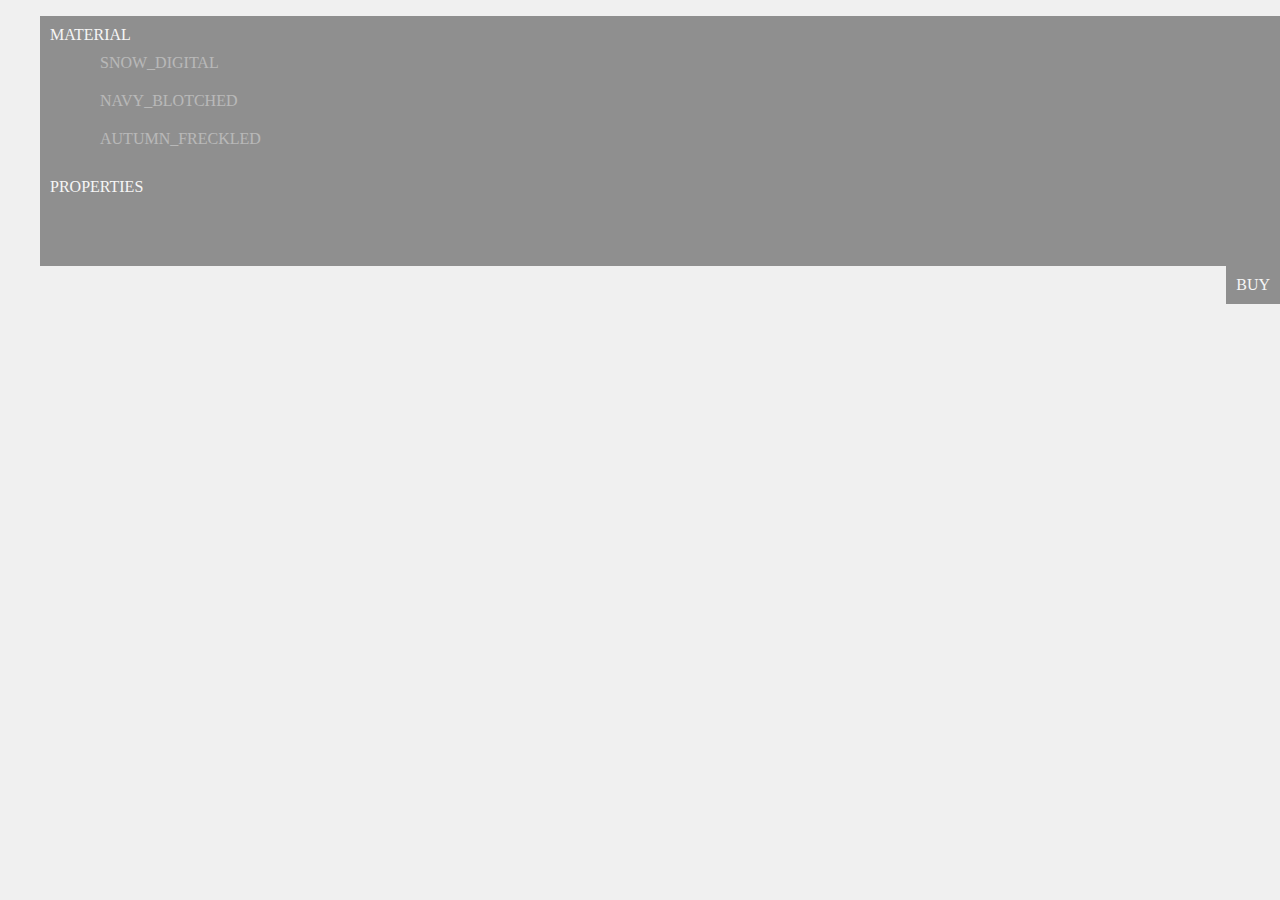
==== index.html @ 33069f53 "Adjusted eye shader." ====
<!DOCTYPE html>
<html lang="en">
	<head>
		<title>Project 2</title>
		<link rel="stylesheet" type="text/css" href="Menu.css">
		<meta charset="utf-8">
		<meta name="viewport" content="width=device-width, user-scalable=no, minimum-scale=1.0, maximum-scale=1.0">
		<style>
			body {
				background-color: #f0f0f0;
				margin: 0px;
				overflow: hidden;
			}

			a {
				color: #000;
				text-decoration: none;
			}

			a:hover {
				color: #0080ff;
			}
		</style>
	</head>
	<body>

		<div id="menu">
			<ul id="button_1">
				<li class="button">
					<div style="position: relative">
						<!-- <img src="test.png" style="position: absolute; left: 0px"/> -->
						<span class="button_outer_text">MATERIAL</span>
					</div>
					<ul id="menu_1" class="menu_hidden">
						<li id="button_inner_active" onclick="select_element(this); changeMaterial(1);">
							<span class="button_inner_text">SNOW_DIGITAL</span>
						</li>
						<li id="button_inner_inactive" onclick="select_element(this); changeMaterial(2)">
							<span class="button_inner_text">NAVY_BLOTCHED</span>
						</li>
						<li id="button_inner_inactive" onclick="select_element(this); changeMaterial(3)">
							<span class="button_inner_text">AUTUMN_FRECKLED</span>
						</li>
					</ul>
				</li>
				<li class="button">
					<span class="button_outer_text">PROPERTIES</span>
					<ul id="menu_2" class="menu_hidden">
						<li></li>
						<li></li>
						<li></li>
					</ul>
				</li>
				<li class="button" style="float: right">
					<span class="button_outer_text">BUY</span>
				</li>
			</ul>
		</div>

		<script>
			function select_element(elem) {
				var menu_selected = elem.parentNode;
				//if (menu_selected.id ... )
				menu_selected.querySelector('#button_inner_active').id = 'button_inner_inactive';
				elem.id = 'button_inner_active';
			}
		</script>

		<script src="lib/three.min.js"></script>
		<script src='lib/OBJLoader.js'></script>

		<!-- shaders -->

		<script type="text/x-glsl" id="vertex">
		varying vec3 vNormal;
		varying vec3 vPosition;
		varying vec3 wPosition;
		varying vec2 vUv;

		void main() {
			vec4 vPos = modelViewMatrix * vec4(position, 1.0);
			vPosition = vPos.xyz;
			wPosition = (modelMatrix * vec4(position, 1.0)).xyz;
			vNormal = normalMatrix * normal;
			vUv = uv;
			gl_Position = projectionMatrix * vPos;
		}
		</script>

		<script type="text/x-glsl" id="fragment">
			varying vec3 vNormal;
			varying vec3 vPosition;
			varying vec3 wPosition;
			varying vec2 vUv;
			uniform vec3 pointLightPosition; // in world space
			uniform vec3 clight;
			uniform bool invertedNormals;

			uniform sampler2D diffuseMap;
			uniform sampler2D specularMap;
			uniform sampler2D roughnessMap;
			uniform sampler2D normalMap;
			uniform sampler2D aoMap;
			uniform samplerCube irradianceMap;
			uniform samplerCube reflectionMap;
			const float PI = 3.14159;

			vec3 FSchlick(float lDoth) {
				vec3 cspec = pow(texture2D(specularMap, vUv).xyz, vec3(2.2));
				return (cspec + (vec3(1.0)-cspec)*pow(1.0 - lDoth, 5.0));
			}

			float DGGX(float nDoth, float alpha) {
				float alpha2 = alpha*alpha;
				float d = nDoth*nDoth*(alpha2-1.0)+1.0;
				return ( alpha2 / (PI*d*d));
			}

			float G1(float dotProduct, float k) {
				return (dotProduct / (dotProduct*(1.0-k) + k));
			}

			float GSmith(float nDotv, float nDotl, float roughness) {
					float k = roughness*roughness;
					return G1(nDotl, k)*G1(nDotv, k);
			}

			vec3 perturbNormal2Arb(vec3 eye_pos, vec3 surf_norm) {

				vec3 q0 = dFdx(eye_pos.xyz);
				vec3 q1 = dFdy(eye_pos.xyz);
				vec2 st0 = dFdx(vUv.st);
				vec2 st1 = dFdy(vUv.st);

				vec3 S = normalize( q0 * st1.t - q1 * st0.t);
				vec3 T = normalize(-q0 * st1.s + q1 * st0.s);
				if (invertedNormals) {
					S = -S;
					T = -T;
				}
				vec3 N = surf_norm;

				vec3 mapN = normalize(texture2D(normalMap, vUv).xyz * 2.0 - 1.0);
				mat3 tsn = mat3(S, T, N);
				return normalize(tsn * mapN);
			}

			void main() {
				
				vec4 lPosition = viewMatrix * vec4(pointLightPosition, 1.0);
				vec3 l = normalize(lPosition.xyz - vPosition.xyz);
				vec3 n = perturbNormal2Arb(vPosition, normalize(vNormal));
				vec3 v = normalize(-vPosition);
				vec3 h = normalize(v + l);

				// small quantity to prevent divisions by 0
				float nDotl = max(dot(n, l), 0.000001);
				float lDoth = max(dot(l, h), 0.000001);
				float nDoth = max(dot(n, h), 0.000001);
				float vDoth = max(dot(v, h), 0.000001);
				float nDotv = max(dot(n, v), 0.000001);
				vec3 fresnel = FSchlick(lDoth);
				vec3 cdiff = pow(texture2D(diffuseMap, vUv).xyz, vec3(2.2));
				float roughness = texture2D(roughnessMap, vUv).x;
				vec3 BRDF = (vec3(1.0)-fresnel) * cdiff / PI
						  + fresnel 			* GSmith(nDotv, nDotl, roughness)
						  						* DGGX(nDoth, roughness*roughness)
						  						/ (4.0*nDotl*nDotv);

				vec3 wN = normalize((vec4(n, 0.0) * viewMatrix).xyz);
				vec3 wV = cameraPosition - wPosition;
				vec3 r = reflect(-wV, wN);
				vec3 environLight = pow(textureCubeLodEXT(reflectionMap, vec3(-r.x, r.yz), roughness * 10.0).xyz, vec3(2.2));
				vec3 ambientLight = pow(textureCube(irradianceMap, wN).xyz, vec3(2.2));

				vec3 outRadiance = (PI * clight * nDotl * BRDF)
								 + (fresnel * environLight) 
								 + (ambientLight * cdiff * texture2D(aoMap, vUv).xyz);
				// gamma encode the final value
				gl_FragColor = vec4(pow(outRadiance, vec3(1.0/2.2)), 1.0);
			}
		</script>

		<script type="text/x-glsl" id="vertex_eye">
			varying vec3 vPosition;
			varying vec2 vUv;

			void main() {
				vec4 vPos = modelViewMatrix * vec4(position, 1.0);
				vPosition = vPos.xyz;
				vUv = uv;
				gl_Position = projectionMatrix * vPos;
			}
		</script>

		<script type="text/x-glsl" id="fragment_eye">
			precision highp float;
			precision highp int;

			uniform float random;
			uniform sampler2D texture;
			uniform float time;

			varying vec3 vPosition;
			varying vec3 vNormal;
			varying vec2 vUv;

			void main() {

			float brightness = 1.0;

			// lines
			float t1 = time ;				// time 1
			float t2 = (time + 0.3);		// time 2, shifted
			t1 = (fract(t1) - 0.5) * 5.0;	// take fractional part, shift interval center to 0,
											// spread out on y 
			t2 = (fract(t2) - 0.5) * 5.0;
			float a = abs(vUv.y - t1);		// make line scroll upwards
			float b = abs(vUv.y - t2);
			a = a < 0.05 ? a : 1.0;			// thin out line
			b = b < 0.05 ? b : 1.0;
			brightness = a * b;				// multiply

			// dots
			float range = 0.05;				// range of dots

			float t3 = time * 20.0;			// time 3
			t3 = floor(fract(t3) + 0.5);	// as above

			float x = floor(vUv.x / range);			// integer division uv.x/range
			x = (vUv.x / range - x) * 2.0 - 1.0;	// take fractional remainder, shift interval
													// center to 0
			float y = floor(vUv.y / range);			// same
			y = (vUv.y / range - y) * 2.0 - 1.0;

			float r = pow(x, 2.0) + pow(y, 2.0);	// get dot
			float c = min(sqrt(sqrt(r)) + t3, 1.0);	// make dot flicker a bit
			brightness *= pow(c, 2.0);				// multiply

			// vignette
														// get black-filled circle
			float d = pow((vUv.y - 0.5) * 2.0, 2.0) + pow((vUv.x - 0.5) * 2.0, 2.0);
			brightness *= (1.0 - sqrt(sqrt(d)));		// multiply by inverse = vignette
			brightness = min(brightness * 8.0, 1.0);	// bump up brightness

			// stripes
			float stripes = 7.0;								// number of stripes
			float stripe = floor(vUv.y * stripes) / stripes;	// divide y in stripes

			vec2 shifted_uv;
			if (stripe < random + 0.1 && stripe > random - 0.2) {
				float e = pow(1.0 - abs(vUv.y - 0.5) * 2.0, 2.0) * 2.0;			// shift amount
				shifted_uv = vec2(vUv.x - pow(random - 0.2, 2.0) * e, vUv.y);	// shift
				brightness *= 1.5;												// make brighter
			} else {
				shifted_uv = vUv;
			}

			gl_FragColor = vec4(texture2D(texture, shifted_uv).xyz * brightness, 1.0);
			}
		</script>

		<!-- three.js code -->

		<script>

			var renderer = new THREE.WebGLRenderer({ antialias: true });
			var camera = new THREE.PerspectiveCamera(45, window.innerWidth / window.innerHeight, 1, 1000);
			var camera_inner_pivot = new THREE.Group();
			var camera_outer_pivot = new THREE.Group();
			camera.position.set(0, 2, -30);
			camera_inner_pivot.add(camera)
			camera_outer_pivot.add(camera_inner_pivot);
			var scene = new THREE.Scene();

			var path = "textures/";

			var diffuseMaps = [
				loadTexture(path + "Drone_diffuse_1_s_1.png"),
				loadTexture(path + "Drone_diffuse_1_s_2.png"),
				loadTexture(path + "Drone_diffuse_1_s_3.png"),
				loadTexture(path + "Drone_diffuse_2_s.png")
				];
			var uniform_diffuseMap = { type: "t", value: diffuseMaps[0] };

			var specularMaps = [
				loadTexture(path + "Drone_specular_1_s.png"),
				loadTexture(path + "Drone_specular_2_s.png")
				];
			var roughnessMaps = [
				loadTexture(path + "Drone_roughness_1_s.png"),
				loadTexture(path + "Drone_roughness_2_s.png")
				];
			var normalMaps = [
				loadTexture(path + "Drone_normals_1_s.png"),
				loadTexture(path + "Drone_normals_2_s.png")
				];
			var aoMaps = [
				loadTexture(path + "Drone_ao_1_s.png"),
				loadTexture(path + "Drone_ao_2_s.png")
				];

			var loader = new THREE.CubeTextureLoader();
			loader.setPath(path + 'irradiance/');
			var irradianceMap = loader.load([
				'posx.png', 'negx.png',
				'posy.png', 'negy.png',
				'posz.png', 'negz.png'
				]);

			var reflectionMaps = [];
			var mipLevels = 10;
			for (var i = 0; i <= mipLevels; i++) {
				loader.setPath(path + 'reflection/' + i + '/');
				reflectionMaps[i] = loader.load([
					'posx.png', 'negx.png',
					'posy.png', 'negy.png',
					'posz.png', 'negz.png'
					]);
			}
			var reflectionMap = reflectionMaps[0];
			reflectionMap.mipmaps = reflectionMaps;

			var eyeMap = loadTexture(path + "Eye_map.png");


			scene.background = reflectionMaps[2];
			
			var uniforms = {
				normalScale: 		{ type: "v2", value: new THREE.Vector2(1, 1) },
				pointLightPosition:	{ type: "v3", value: new THREE.Vector3() },
				clight:				{ type: "v3", value: new THREE.Vector3(1.1, 1.1, 1.1) },
				irradianceMap: 		{ type: "t", value: irradianceMap },
				reflectionMap: 		{ type: "t", value: reflectionMap },
				mipLevels:  		{ type: "i", value: mipLevels }
			};

			vs = document.getElementById("vertex").textContent;
			fs = document.getElementById("fragment").textContent;
			vs_eye = document.getElementById("vertex_eye").textContent;
			fs_eye = document.getElementById("fragment_eye").textContent;

			var materials = [];
			var keys = Object.keys(uniforms);
			for (var i = 0; i < 6; i++) {
				materials[i] = new THREE.ShaderMaterial({ vertexShader: vs, fragmentShader: fs });
				for (var j = 0; j < keys.length; j++) {
					materials[i].uniforms[keys[j]] = uniforms[keys[j]];
				}
				materials[i].extensions.derivatives = true;
				materials[i].extensions.shaderTextureLOD = true;
			}

			materials[0].uniforms.diffuseMap = uniform_diffuseMap;
			materials[0].uniforms.specularMap = { type: "t", value: specularMaps[0] };
			materials[0].uniforms.roughnessMap = { type: "t", value: roughnessMaps[0] };
			materials[0].uniforms.normalMap = { type: "t", value: normalMaps[0] };
			materials[0].uniforms.aoMap = { type: "t", value: aoMaps[0] };
			materials[0].uniforms.invertedNormals = { type: "i", value: 0 };
			
			// material-specific uniforms:
			for (var i = 0; i < 2; i++) {
				materials[i].uniforms.diffuseMap = uniform_diffuseMap;
				materials[i].uniforms.specularMap = { type: "t", value: specularMaps[0] };
				materials[i].uniforms.roughnessMap = { type: "t", value: roughnessMaps[0] };
				materials[i].uniforms.normalMap = { type: "t", value: normalMaps[0] };
				materials[i].uniforms.aoMap = { type: "t", value: aoMaps[0] };
			}
			
			for (var i = 2; i < 4; i++) {
				materials[i].uniforms.diffuseMap = { type: "t", value: diffuseMaps[3] };
				materials[i].uniforms.specularMap = { type: "t", value: specularMaps[1] };
				materials[i].uniforms.roughnessMap = { type: "t", value: roughnessMaps[1] };
				materials[i].uniforms.normalMap = { type: "t", value: normalMaps[1] };
				materials[i].uniforms.aoMap = { type: "t", value: aoMaps[1] };
			}

			materials[0].uniforms.invertedNormals = { type: "b", value: false };			
			materials[2].uniforms.invertedNormals = { type: "b", value: false };
			materials[1].uniforms.invertedNormals = { type: "b", value: true };
			materials[3].uniforms.invertedNormals = { type: "b", value: true };

			materials[4] = new THREE.ShaderMaterial({ vertexShader: vs_eye, fragmentShader: fs_eye,
				uniforms: {
					random: { type: "f", value: 0 },
					texture: { type: "t", value: eyeMap },
					time: { type: "f", value: 0 }
				}
			});

			// global variables
			var time_curr, time_old;
			var helix_rot_velocity = 0;
			var mouseDown = false;
			var mouse_old = new THREE.Vector2(),
				mouse_curr = new THREE.Vector2();
			var mouse_delta = new THREE.Vector2(),
				mouse_delta_mean = new THREE.Vector2();

			var samples_N = 10;
			var samples = [];
			for (var i = 0; i < samples_N; i++) {
				samples[i] = new THREE.Vector2();
			}
			var samples_curr = 0;
			var samples_sum = new THREE.Vector2();
			var samples_lerp = new THREE.Vector2();

			var eye_rot_2 = false
			var quat_old_1 = new THREE.Quaternion(), quat_curr_1 = new THREE.Quaternion();
			var quat_old_2 = new THREE.Quaternion(), quat_curr_2 = new THREE.Quaternion();
			var eye_time_delta_1 = 0, eye_time_delta_2 = 0;

			var loader = new THREE.OBJLoader();
			loader.load("drone.obj", function(group) {
				
				var geometries = [];
				for (var i = 0; i < group.children.length; i++) {
					group.children[i].geometry.applyMatrix(group.children[i].matrixWorld);
					geometries[group.children[i].name] = group.children[i].geometry;
				}

				var movables = {};

				// build hierarchy
				var helix_R = new THREE.Group();
				movables.helix_R = helix_R;
				helix_R.position.set(0.77394, -1.47490, 8.43524);
				helix_R.add(new THREE.Mesh(geometries['1_Helix_R'], materials[0]));
				helix_R.add(new THREE.Mesh(geometries['2_Helix_R'], materials[2]));
				movables.blades_R = new THREE.Mesh(geometries['2_Blades_R'], materials[2])
				helix_R.add(movables.blades_R);

				var helix_L = new THREE.Group();
				movables.helix_L = helix_L;
				helix_L.position.set(0.77394, -1.47490, -8.43524);
				helix_L.add(new THREE.Mesh(geometries['1_Helix_L'], materials[1]));
				helix_L.add(new THREE.Mesh(geometries['2_Helix_L'], materials[3]));
				movables.blades_L = new THREE.Mesh(geometries['2_Blades_L'], materials[3]);
				helix_L.add(movables.blades_L);

				var drone = new THREE.Group();
				movables.drone = drone;
				drone.add(helix_L);
				drone.add(helix_R);
				drone.add(new THREE.Mesh(geometries['1_Body'], materials[0]));
				drone.add(new THREE.Mesh(geometries['2_Body'], materials[2]));

				movables.eyeball = new THREE.Mesh(geometries['2_Eyeball'], materials[2]);
				movables.eyeball.position.set(6.89038, -1.59322, 0);
				drone.add(movables.eyeball);
				var eye_plane_shader = new THREE.Mesh(geometries['Eye_plane_shader'], materials[4]);
				eye_plane_shader.position.set(0.40022, 0.00124, 0);

				movables.eyeball.add(eye_plane_shader);
				movables.eye_rotors = new THREE.Mesh(geometries['2_Eye_rotors'], materials[2]);
				movables.eye_rotors.position.set(6.03997, -1.59322, 0);
				drone.add(movables.eye_rotors);

				movables.gun_rotors_1 = new THREE.Mesh(geometries['2_Gun_rotors_1'], materials[2]);
				movables.gun_rotors_1.position.set(4.53790, 0.52558, 0);
				drone.add(movables.gun_rotors_1);
				movables.gun_rotors_2 = new THREE.Mesh(geometries['2_Gun_rotors_2'], materials[2]);
				movables.gun_rotors_2.position.set(4.53790, 0.52558, 0);
				drone.add(movables.gun_rotors_2);

				drone.rotation.y = Math.PI * 0.815;

				init(movables);
			});
			
			var lightMesh = new THREE.Mesh(
				new THREE.SphereGeometry(1, 16, 16),
				new THREE.MeshBasicMaterial({ color: 0xffff00, wireframe: true })
				);
			lightMesh.position.set(15, 20, -5);
			scene.add(lightMesh);
			
			uniforms.pointLightPosition.value = new THREE.Vector3(15, 20, -5);


			function loadTexture(file) {
				return (new THREE.TextureLoader()).load(file , function(texture) {
					texture.minFilter = THREE.LinearMipMapLinearFilter;
					texture.anisotropy = renderer.getMaxAnisotropy();
					texture.wrapS = texture.wrapT = THREE.RepeatWrapping;
			  		texture.offset.set(0, 0);
					texture.needsUpdate = true;
					render();
				});
			}

			function onResize() {

				renderer.setSize(window.innerWidth, window.innerHeight);
				camera.aspect = window.innerWidth / window.innerHeight;
				camera.updateProjectionMatrix();
			}

			function onMouseDown(event) {
				if (event.button == THREE.MOUSE.LEFT) {
					mouseDown = true;
					mouse_old.set(event.clientX, event.clientY);
					mouse_curr.copy(mouse_old);
				}
			}

			function onMouseMove(event) {
				if (mouseDown) {
					mouse_curr.set(event.clientX, event.clientY);
				}
			}

			function onMouseUp(event) {
				if (event.button == THREE.MOUSE.LEFT) {
					mouseDown = false;
				}
			}

			function init(movables) {

				camera.lookAt(movables.drone.position);

				scene.add(movables.drone);
				scene.add(camera_outer_pivot);
				//scene.add(lightMesh);

				document.body.appendChild(renderer.domElement);
				renderer.setPixelRatio(window.devicePixelRatio);
				renderer.setSize(window.innerWidth, window.innerHeight);

				window.addEventListener('resize', onResize, false);

				renderer.domElement.addEventListener('mousedown', onMouseDown, false);
				document.addEventListener('mousemove', onMouseMove, false);
				document.addEventListener('mouseup', onMouseUp, false);

				for (var i = 0; i < materials.length; i++) {
					materials[i].needsUpdate = true;
				}

				time_curr = Date.now();
				update(movables);
			}

			function update(movables) {

				requestAnimationFrame(function() {
					update(movables);
				});

				time_old = time_curr;
				time_curr = Date.now();
				time_delta = (time_curr - time_old)/1000;

				// rotors, blades animation
				movables.eye_rotors.rotation.x += time_delta;

				movables.gun_rotors_1.rotation.x += 0.5 * time_delta;
				movables.gun_rotors_2.rotation.x -= 0.5 * time_delta;

				movables.blades_L.rotation.y -= 8 * time_delta;
				movables.blades_R.rotation.y += 8 * time_delta;

				// these are meant to be simple animations, parameters are chosen somewhat
				// arbitrarily

				if (mouseDown) {
					mouse_delta.subVectors(mouse_curr, mouse_old);
					mouse_delta.multiplyScalar(Math.PI/1000); // 1 px == PI/1000 rad
					mouse_old.copy(mouse_curr);
				}

				// drone animation
				movables.drone.rotation.y += mouse_delta.x;
				var rot_z_max = Math.PI/6;
				var rot_z = movables.drone.rotation.z - mouse_delta.y/2;
				if (rot_z > rot_z_max) {
					movables.drone.rotation.z = rot_z_max;
				} else if (rot_z < -rot_z_max) {
					movables.drone.rotation.z = -rot_z_max;
				} else {
					movables.drone.rotation.z = rot_z;
				}

				// camera animation
				camera_outer_pivot.rotation.y -= 0.1 * mouse_delta.x;
				camera_inner_pivot.rotation.x += 0.1 * mouse_delta.y;
				// fall back to 0 when mouse_delta = (0, 0)
				camera_inner_pivot.rotation.z = 0.95 * camera_inner_pivot.rotation.z
											  + 0.1 * mouse_delta.x;

				// helices animation
				// compute cumulative mean, then interpolaate so that the helices won't look
				// jerky at low speeds
				samples_sum.sub(samples[samples_curr]);
				samples[samples_curr].copy(mouse_delta);
				samples_sum.add(samples[samples_curr]);
				samples_curr++;
				if (samples_curr == samples_N) {
					samples_curr = 0;
				}
				var samples_mean = (new THREE.Vector2()).copy(samples_sum);
				samples_mean.multiply(new THREE.Vector2(1/samples_N, 1/samples_N));

				var s_a = 0.8;
				samples_lerp.multiplyScalar(s_a);
				samples_mean.multiplyScalar(1 - s_a);
				samples_lerp.add(samples_mean);

				// THETA <- (a * THETA + (1-a) * (THETA_0 + THETA_DELTA);
				var h_a = 0.3;
				var theta_L = movables.helix_L.rotation;
				var theta_R = movables.helix_R.rotation;
				var theta_0 = -movables.drone.rotation.z;
				var theta_delta_L = Math.atan(20 * ( samples_lerp.x + samples_lerp.y)) * 2/3; // < PI/3
				var theta_delta_R = Math.atan(20 * (-samples_lerp.x + samples_lerp.y)) * 2/3; // < PI/3

				theta_L.z = h_a * theta_L.z + (1 - h_a) * (theta_0 + theta_delta_L);
				theta_R.z = h_a * theta_R.z + (1 - h_a) * (theta_0 + theta_delta_R);				

				// this ensures exponential falloff when mouse_delta would be (0, 0) (mouse up)
				mouse_delta.multiplyScalar(0.9);

				// eye animation
				var quat_1 = new THREE.Quaternion();
				var quat_2 = new THREE.Quaternion();
				
				var time_span_1 = 0.2;
				var time_span_2 = 2;

				if (eye_time_delta_1 < time_span_1) {
					quat_1.copy(quat_old_1.slerp(quat_curr_1, eye_time_delta_1/time_span_1));
					eye_time_delta_1 += time_delta;
				} else {
					eye_time_delta_1 = 0;
					quat_1.copy(quat_curr_1);

					var rand = new THREE.Vector2((Math.random()-0.5)/30, (Math.random()-0.5)/30);
					var euler = new THREE.Euler(0, rand.x * Math.PI, rand.y * Math.PI);
					quat_old_1.copy(quat_curr_1);
					quat_curr_1.setFromEuler(euler);
				}
				
				if (Math.random() < time_delta/2) {
					eye_time_delta_2 = 0;

					var rand = new THREE.Vector2((Math.random()-0.5)/3, (Math.random()-0.5)/3);
					var euler = new THREE.Euler(0, rand.x * Math.PI, rand.y * Math.PI);
					quat_old_2.copy(quat_old_2.slerp(quat_curr_2, eye_time_delta_2/time_span_2));
					quat_curr_2.setFromEuler(euler);
				}
				if (eye_time_delta_2 < time_span_2) {
					quat_2.copy(quat_old_2.slerp(quat_curr_2, eye_time_delta_2/time_span_2));
					eye_time_delta_2 += time_delta;
				} else {
					eye_time_delta_2 = time_span_2;
					quat_2.copy(quat_curr_2);
				}
				
				movables.eyeball.quaternion.multiplyQuaternions(quat_1, quat_2);

				var time_curr_s = time_curr / 1000;
				materials[4].uniforms.time.value = time_curr_s - Math.floor(time_curr_s);
				materials[4].uniforms.random.value = Math.random();


				render();
			}

			function render() {
				renderer.render(scene, camera);
			}

			function changeMaterial(mat_id) {
				switch (mat_id) {
					case 1:
						uniform_diffuseMap.value = diffuseMaps[0];
						break;
					case 2:
						uniform_diffuseMap.value = diffuseMaps[1];
						break;
					case 3:
						console.log("TODO");
						break;
				}
				render();
			}

		</script>
	</body>
</html>
---- Menu.css ----
ul {
    list-style: none;
}
img {
    width: 30px;
    height: 30px;
}
li {
    background-color: black;
    color: white;
    padding: 10px;
    opacity: 0.4;
}
li:hover {
    opacity: 1.0;
}
#uno {
    width: 150px;
}
#due {
    position: relative;
    left: 400px;
    width: 190px;
}
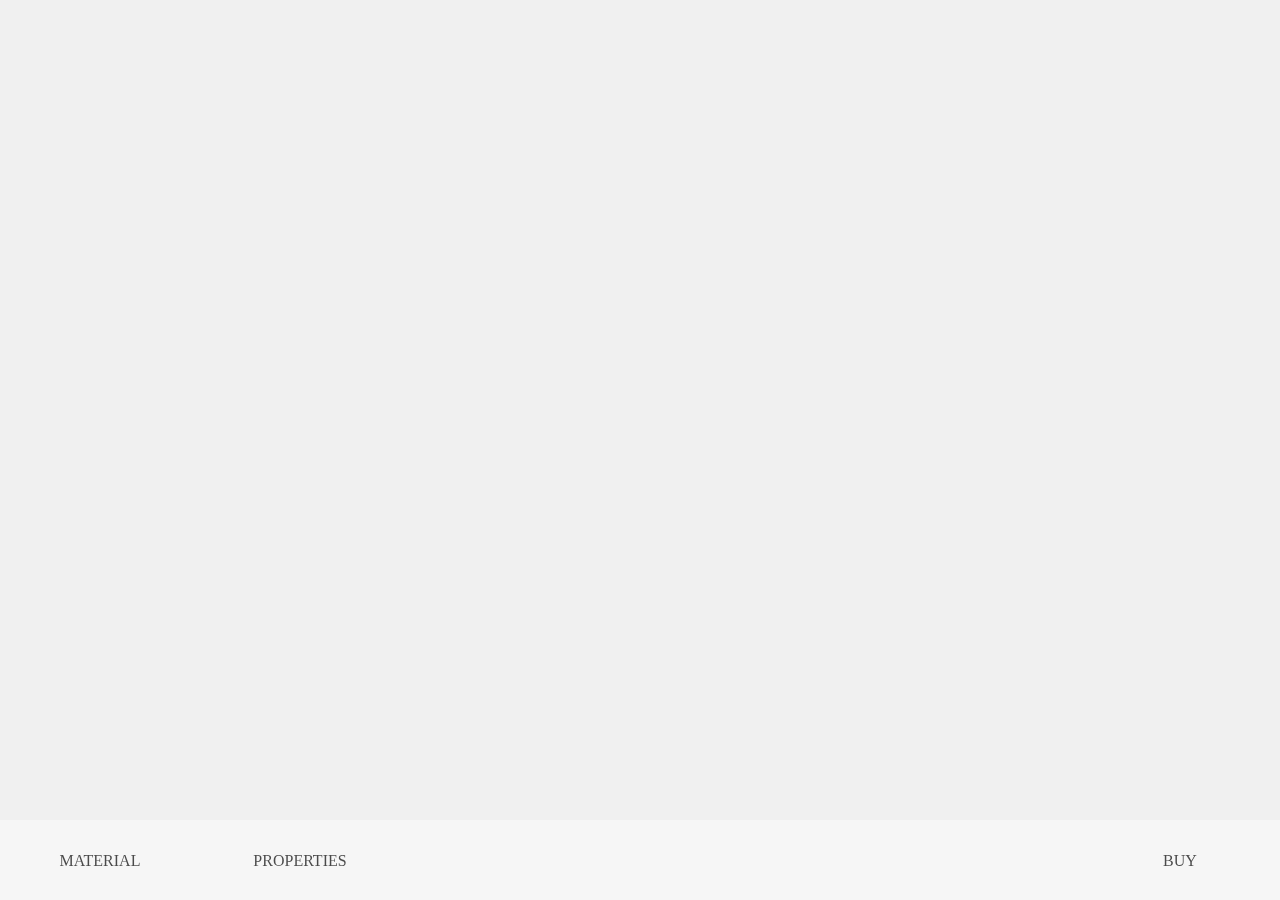
==== commit 77c63321: "Improved textures; adjusted eye shader, menu; added journal (S' point of view)." ====
--- a/index.html
+++ b/index.html
@@ -197,7 +197,8 @@
 			precision highp float;
 			precision highp int;
 
-			uniform float random;
+			uniform float random1;
+			uniform float random2;
 			uniform sampler2D texture;
 			uniform float time;
 
@@ -210,16 +211,12 @@
 			float brightness = 1.0;
 
 			// lines
-			float t1 = time ;				// time 1
-			float t2 = (time + 0.3);		// time 2, shifted
-			t1 = (fract(t1) - 0.5) * 5.0;	// take fractional part, shift interval center to 0,
-											// spread out on y 
-			t2 = (fract(t2) - 0.5) * 5.0;
-			float a = abs(vUv.y - t1);		// make line scroll upwards
-			float b = abs(vUv.y - t2);
-			a = a < 0.05 ? a : 1.0;			// thin out line
-			b = b < 0.05 ? b : 1.0;
-			brightness = a * b;				// multiply
+			float t1 = fract(time * 2.0);	// time 1
+			float yscale = 0.8;				// scale y
+			float a = abs(t1 - (vUv.y * yscale - (yscale - 1.0)/2.0));	// get line
+			if (a < 0.05) {					// narrow line
+				brightness = sqrt(sqrt(a));	// (multiply)
+			}
 
 			// dots
 			float range = 0.05;				// range of dots
@@ -228,30 +225,32 @@
 			t3 = floor(fract(t3) + 0.5);	// as above
 
 			float x = floor(vUv.x / range);			// integer division uv.x/range
-			x = (vUv.x / range - x) * 2.0 - 1.0;	// take fractional remainder, shift interval
+			x = (vUv.x / range - x) * 2.0 - 1.0;	// take fractional remainder, shift
 													// center to 0
 			float y = floor(vUv.y / range);			// same
 			y = (vUv.y / range - y) * 2.0 - 1.0;
 
 			float r = pow(x, 2.0) + pow(y, 2.0);	// get dot
-			float c = min(sqrt(sqrt(r)) + t3, 1.0);	// make dot flicker a bit
-			brightness *= pow(c, 2.0);				// multiply
+			float b = min(sqrt(sqrt(r)) + t3, 1.0);	// make dot flicker a bit
+			brightness *= pow(b, 2.0);				// multiply
 
 			// vignette
 														// get black-filled circle
-			float d = pow((vUv.y - 0.5) * 2.0, 2.0) + pow((vUv.x - 0.5) * 2.0, 2.0);
-			brightness *= (1.0 - sqrt(sqrt(d)));		// multiply by inverse = vignette
-			brightness = min(brightness * 8.0, 1.0);	// bump up brightness
+			float c = pow((vUv.y - 0.5) * 2.0, 2.0) + pow((vUv.x - 0.5) * 2.0, 2.0);
+			brightness *= (1.0 - sqrt(sqrt(c)));		// multiply by inverse = vignette
+			brightness = min(brightness * 5.0, 1.5);	// bump up brightness
 
 			// stripes
-			float stripes = 7.0;								// number of stripes
+			float stripes = 9.0;								// number of stripes
 			float stripe = floor(vUv.y * stripes) / stripes;	// divide y in stripes
 
 			vec2 shifted_uv;
-			if (stripe < random + 0.1 && stripe > random - 0.2) {
-				float e = pow(1.0 - abs(vUv.y - 0.5) * 2.0, 2.0) * 2.0;			// shift amount
-				shifted_uv = vec2(vUv.x - pow(random - 0.2, 2.0) * e, vUv.y);	// shift
-				brightness *= 1.5;												// make brighter
+			float thresh = 0.9;								// frequency
+			range = random2 / 2.0 + 0.3;					// range of stripes
+			if (random1 > thresh && stripe < range + 0.2 && stripe > range - 0.2) {
+				float d = (1.0 - abs(stripe - 0.5)) * 2.0;	// shift amount
+				shifted_uv = vec2(vUv.x + d, vUv.y);		// shift
+				brightness += 1.5 * (1.0 - vUv.x);			// make brighter
 			} else {
 				shifted_uv = vUv;
 			}
@@ -382,7 +381,8 @@
 
 			materials[4] = new THREE.ShaderMaterial({ vertexShader: vs_eye, fragmentShader: fs_eye,
 				uniforms: {
-					random: { type: "f", value: 0 },
+					random1: { type: "f", value: 0 },
+					random2: { type: "f", value: 0 },
 					texture: { type: "t", value: eyeMap },
 					time: { type: "f", value: 0 }
 				}
@@ -662,7 +662,8 @@
 
 				var time_curr_s = time_curr / 1000;
 				materials[4].uniforms.time.value = time_curr_s - Math.floor(time_curr_s);
-				materials[4].uniforms.random.value = Math.random();
+				materials[4].uniforms.random1.value = Math.random();
+				materials[4].uniforms.random2.value = Math.random();
 
 
 				render();
--- a/Menu.css
+++ b/Menu.css
@@ -1,24 +1,96 @@
-ul {
-    list-style: none;
-}
-img {
-    width: 30px;
-    height: 30px;
-}
-li {
-    background-color: black;
-    color: white;
-    padding: 10px;
-    opacity: 0.4;
-}
-li:hover {
-    opacity: 1.0;
-}
-#uno {
-    width: 150px;
-}
-#due {
-    position: relative;
-    left: 400px;
-    width: 190px;
-}
+@font-face {
+    font-family: "DejaVu Sans Light";
+    src: url("DejaVuSans-ExtraLight.ttf") format("truetype");
+}
+
+ul {
+    list-style: none;
+    margin: 0px;
+    padding: 0px;
+}
+
+li {
+    background-color: rgba(255, 255, 255, 0.4);
+    color: black; 
+    font-family: "DejaVu Sans Light";
+    text-align: center;
+    /* padding: 10px; */
+}
+
+li:hover, #button_inner_active {
+    background-color: rgba(255, 255, 255, 1);
+    color: black;
+    opacity: 1;
+}
+
+li:hover .button_outer_text {
+    opacity: 1;
+}
+
+.menu_hidden li:hover .button_inner_text {
+    opacity: 1;
+}
+
+.button_outer_text {
+    display: inline-block;
+    font-size: 20;
+    line-height: 80px;
+    opacity: 0.7;
+    transform: scale(1, 1.1);
+    -webkit-transform: scale(1, 1.1); /* Safari and Chrome */
+    -moz-transform: scale(1, 1.1); /* Firefox */
+    -ms-transform: scale(1, 1.1); /* IE 9+ */
+    -o-transform: scale(1, 1.1); /* Opera */
+    vertical-align: middle;
+}
+
+.button_inner_text {
+    display: inherit;
+    font-size: 16px;
+    line-height: 80px;
+    opacity: 0.7;
+    transform: inherit;
+    vertical-align: inherit;
+}
+
+.button {
+    background-color: rgba(255, 255, 255, 0);
+    cursor: default;
+    float: left;
+}
+
+.button:hover .menu_hidden li {
+    visibility: visible;
+}
+
+.button, .menu_hidden li {
+    height: 80px;
+    width: 200px;
+}
+
+.menu_hidden li {
+    bottom: 80px;
+    cursor: pointer;
+    position: relative;
+    visibility: hidden;
+}
+
+.menu_hidden {
+    bottom: 0px;
+    position: fixed;
+    visibility: hidden;
+}
+
+#menu {
+    background-color: rgba(255, 255, 255, 0.4);
+    bottom: 0px;
+    position: fixed;
+    width: 100%;
+
+    -webkit-touch-callout: none;
+    -webkit-user-select: none;
+    -khtml-user-select: none;
+    -moz-user-select: none;
+    -ms-user-select: none;
+    user-select: none;
+}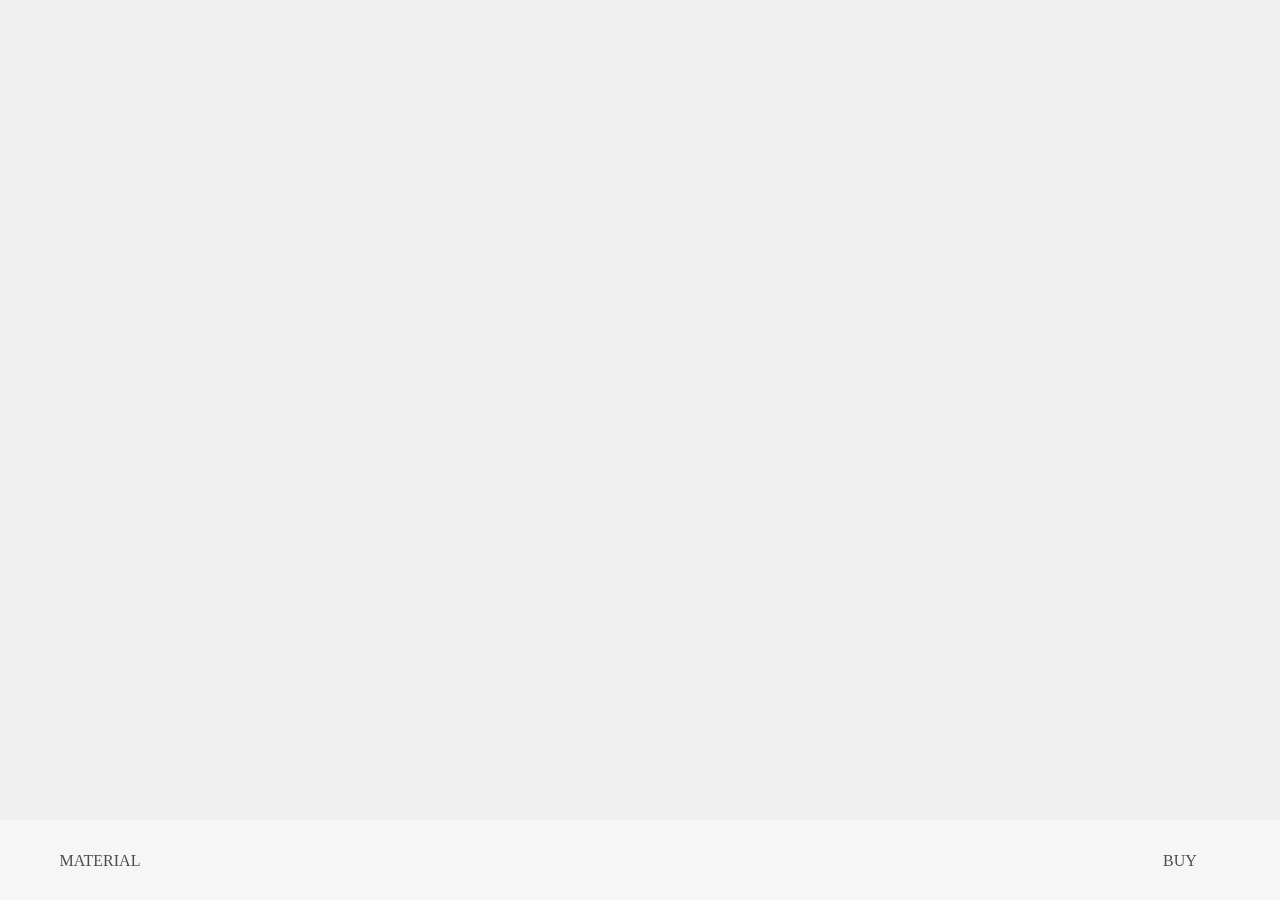
==== commit aa5b0bb7: "Adjusted/corrected shader, textures, lights, menu; updated journal." ====
--- a/index.html
+++ b/index.html
@@ -38,20 +38,9 @@
 						<li id="button_inner_inactive" onclick="select_element(this); changeMaterial(2)">
 							<span class="button_inner_text">NAVY_BLOTCHED</span>
 						</li>
-						<li id="button_inner_inactive" onclick="select_element(this); changeMaterial(3)">
-							<span class="button_inner_text">AUTUMN_FRECKLED</span>
-						</li>
 					</ul>
 				</li>
-				<li class="button">
-					<span class="button_outer_text">PROPERTIES</span>
-					<ul id="menu_2" class="menu_hidden">
-						<li></li>
-						<li></li>
-						<li></li>
-					</ul>
-				</li>
-				<li class="button" style="float: right">
+				<li class="button" style="float: right; cursor: pointer">
 					<span class="button_outer_text">BUY</span>
 				</li>
 			</ul>
@@ -92,8 +81,8 @@
 			varying vec3 vPosition;
 			varying vec3 wPosition;
 			varying vec2 vUv;
-			uniform vec3 pointLightPosition; // in world space
-			uniform vec3 clight;
+			uniform vec3 pointLightPositions[3]; // in world space
+			uniform vec3 clights[3];
 			uniform bool invertedNormals;
 
 			uniform sampler2D diffuseMap;
@@ -103,10 +92,11 @@
 			uniform sampler2D aoMap;
 			uniform samplerCube irradianceMap;
 			uniform samplerCube reflectionMap;
+			uniform int mipLevels;
+
 			const float PI = 3.14159;
 
-			vec3 FSchlick(float lDoth) {
-				vec3 cspec = pow(texture2D(specularMap, vUv).xyz, vec3(2.2));
+			vec3 FSchlick(float lDoth, vec3 cspec) {
 				return (cspec + (vec3(1.0)-cspec)*pow(1.0 - lDoth, 5.0));
 			}
 
@@ -121,9 +111,20 @@
 			}
 
 			float GSmith(float nDotv, float nDotl, float roughness) {
-					float k = roughness*roughness;
-					return G1(nDotl, k)*G1(nDotv, k);
-			}
+				float k = roughness*roughness;
+				return G1(nDotl, k)*G1(nDotv, k);
+			}
+
+			float getSpecularMIPLevel(float blinnShininessExponent, int maxMIPLevel) {
+		 		float maxMIPLevelScalar = float(maxMIPLevel);
+		 		float desiredMIPLevel = maxMIPLevelScalar - 0.79248 - 0.5 * log2(pow(blinnShininessExponent, 2.0) + 1.0);
+		 		return clamp(desiredMIPLevel, 0.0, maxMIPLevelScalar);
+		 	}
+
+			float GGXRoughnessToBlinnExponent( float ggxRoughness ) {
+				ggxRoughness += 0.0001;
+		  		return (2.0 / (ggxRoughness * ggxRoughness) - 2.0);
+		 	}
 
 			vec3 perturbNormal2Arb(vec3 eye_pos, vec3 surf_norm) {
 
@@ -145,37 +146,66 @@
 				return normalize(tsn * mapN);
 			}
 
+			/* from 16-glossy-reflection-mapping.html by Roberto Ranon */
+			vec3 BRDF_Specular_GGX_Environment(vec3 n, vec3 v, vec3 cspec, float roughness) {
+
+				float nDotv = saturate(dot(n, v));
+				const vec4 c0 = vec4(-1, -0.0275, -0.572, 0.022);
+				const vec4 c1 = vec4(1, 0.0425, 1.04, - 0.04);
+				vec4 r = roughness * c0 + c1;
+				float a004 = min(r.x * r.x, exp2(-9.28 * nDotv)) * r.x + r.y;
+				vec2 AB = vec2(-1.04, 1.04) * a004 + r.zw;
+				return cspec * AB.x + AB.y;
+			}
+
 			void main() {
-				
-				vec4 lPosition = viewMatrix * vec4(pointLightPosition, 1.0);
-				vec3 l = normalize(lPosition.xyz - vPosition.xyz);
+
 				vec3 n = perturbNormal2Arb(vPosition, normalize(vNormal));
 				vec3 v = normalize(-vPosition);
-				vec3 h = normalize(v + l);
 
 				// small quantity to prevent divisions by 0
-				float nDotl = max(dot(n, l), 0.000001);
-				float lDoth = max(dot(l, h), 0.000001);
-				float nDoth = max(dot(n, h), 0.000001);
-				float vDoth = max(dot(v, h), 0.000001);
 				float nDotv = max(dot(n, v), 0.000001);
-				vec3 fresnel = FSchlick(lDoth);
+
 				vec3 cdiff = pow(texture2D(diffuseMap, vUv).xyz, vec3(2.2));
+				vec3 cspec = pow(texture2D(specularMap, vUv).xyz, vec3(2.2));
 				float roughness = texture2D(roughnessMap, vUv).x;
-				vec3 BRDF = (vec3(1.0)-fresnel) * cdiff / PI
-						  + fresnel 			* GSmith(nDotv, nDotl, roughness)
-						  						* DGGX(nDoth, roughness*roughness)
-						  						/ (4.0*nDotl*nDotv);
 
 				vec3 wN = normalize((vec4(n, 0.0) * viewMatrix).xyz);
 				vec3 wV = cameraPosition - wPosition;
 				vec3 r = reflect(-wV, wN);
-				vec3 environLight = pow(textureCubeLodEXT(reflectionMap, vec3(-r.x, r.yz), roughness * 10.0).xyz, vec3(2.2));
+				r = vec3(-r.x, r.yz);
+
+				float blinnShininessExponent = GGXRoughnessToBlinnExponent(roughness);
+				float specularMIPLevel = getSpecularMIPLevel(blinnShininessExponent, mipLevels);
+
+				vec3 environLight = pow(textureCubeLodEXT(reflectionMap, r, specularMIPLevel).xyz, vec3(2.2));
 				vec3 ambientLight = pow(textureCube(irradianceMap, wN).xyz, vec3(2.2));
 
-				vec3 outRadiance = (PI * clight * nDotl * BRDF)
-								 + (fresnel * environLight) 
-								 + (ambientLight * cdiff * texture2D(aoMap, vUv).xyz);
+				vec3 directRadiance = vec3(0.0);
+				for (int i = 0; i < 3; i++) {
+					vec4 lPosition = viewMatrix * vec4(pointLightPositions[i], 1.0);
+					vec3 l = normalize(lPosition.xyz - vPosition.xyz);
+					vec3 h = normalize(v + l);
+
+					// small quantity to prevent divisions by 0
+					float nDotl = max(dot(n, l), 0.000001);
+					float lDoth = max(dot(l, h), 0.000001);
+					float nDoth = max(dot(n, h), 0.000001);
+					float vDoth = max(dot(v, h), 0.000001);
+					
+					vec3 fresnel = FSchlick(lDoth, cspec);
+					vec3 BRDF = (vec3(1.0)-fresnel) * cdiff / PI
+						  		+ fresnel 			* GSmith(nDotv, nDotl, roughness)
+						  							* DGGX(nDoth, roughness * roughness)
+						  							/ (4.0 * nDotl * nDotv);
+
+					directRadiance += PI * clights[i] * nDotl * BRDF;
+				}
+
+				vec3 ambientFresnel = FSchlick(nDotv, cspec);
+				vec3 outRadiance = directRadiance
+								 + (ambientLight * cdiff * texture2D(aoMap, vUv).xyz)
+								 + (BRDF_Specular_GGX_Environment(n, v, cspec, roughness) * environLight);
 				// gamma encode the final value
 				gl_FragColor = vec4(pow(outRadiance, vec3(1.0/2.2)), 1.0);
 			}
@@ -208,54 +238,54 @@
 
 			void main() {
 
-			float brightness = 1.0;
-
-			// lines
-			float t1 = fract(time * 2.0);	// time 1
-			float yscale = 0.8;				// scale y
-			float a = abs(t1 - (vUv.y * yscale - (yscale - 1.0)/2.0));	// get line
-			if (a < 0.05) {					// narrow line
-				brightness = sqrt(sqrt(a));	// (multiply)
-			}
-
-			// dots
-			float range = 0.05;				// range of dots
-
-			float t3 = time * 20.0;			// time 3
-			t3 = floor(fract(t3) + 0.5);	// as above
-
-			float x = floor(vUv.x / range);			// integer division uv.x/range
-			x = (vUv.x / range - x) * 2.0 - 1.0;	// take fractional remainder, shift
-													// center to 0
-			float y = floor(vUv.y / range);			// same
-			y = (vUv.y / range - y) * 2.0 - 1.0;
-
-			float r = pow(x, 2.0) + pow(y, 2.0);	// get dot
-			float b = min(sqrt(sqrt(r)) + t3, 1.0);	// make dot flicker a bit
-			brightness *= pow(b, 2.0);				// multiply
-
-			// vignette
-														// get black-filled circle
-			float c = pow((vUv.y - 0.5) * 2.0, 2.0) + pow((vUv.x - 0.5) * 2.0, 2.0);
-			brightness *= (1.0 - sqrt(sqrt(c)));		// multiply by inverse = vignette
-			brightness = min(brightness * 5.0, 1.5);	// bump up brightness
-
-			// stripes
-			float stripes = 9.0;								// number of stripes
-			float stripe = floor(vUv.y * stripes) / stripes;	// divide y in stripes
-
-			vec2 shifted_uv;
-			float thresh = 0.9;								// frequency
-			range = random2 / 2.0 + 0.3;					// range of stripes
-			if (random1 > thresh && stripe < range + 0.2 && stripe > range - 0.2) {
-				float d = (1.0 - abs(stripe - 0.5)) * 2.0;	// shift amount
-				shifted_uv = vec2(vUv.x + d, vUv.y);		// shift
-				brightness += 1.5 * (1.0 - vUv.x);			// make brighter
-			} else {
-				shifted_uv = vUv;
-			}
-
-			gl_FragColor = vec4(texture2D(texture, shifted_uv).xyz * brightness, 1.0);
+				float brightness = 1.0;
+
+				// lines
+				float t1 = fract(time * 2.0);	// time 1
+				float yscale = 0.8;				// scale y
+				float a = abs(t1 - (vUv.y * yscale - (yscale - 1.0)/2.0));	// get line
+				if (a < 0.05) {					// narrow line
+					brightness = sqrt(sqrt(a));	// (multiply)
+				}
+
+				// dots
+				float range = 0.05;				// range of dots
+
+				float t3 = time * 20.0;			// time 3
+				t3 = floor(fract(t3) + 0.5);	// as above
+
+				float x = floor(vUv.x / range);			// integer division uv.x/range
+				x = (vUv.x / range - x) * 2.0 - 1.0;	// take fractional remainder, shift
+														// center to 0
+				float y = floor(vUv.y / range);			// same
+				y = (vUv.y / range - y) * 2.0 - 1.0;
+
+				float r = pow(x, 2.0) + pow(y, 2.0);	// get dot
+				float b = min(sqrt(sqrt(r)) + t3, 1.0);	// make dot flicker a bit
+				brightness *= pow(b, 2.0);				// multiply
+
+				// vignette
+															// get black-filled circle
+				float c = pow((vUv.y - 0.5) * 2.0, 2.0) + pow((vUv.x - 0.5) * 2.0, 2.0);
+				brightness *= (1.0 - sqrt(sqrt(c)));		// multiply by inverse = vignette
+				brightness = min(brightness * 5.0, 1.5);	// bump up brightness
+
+				// stripes
+				float stripes = 9.0;								// number of stripes
+				float stripe = floor(vUv.y * stripes) / stripes;	// divide y in stripes
+
+				vec2 shifted_uv;
+				float thresh = 0.9;								// frequency
+				range = random2 / 2.0 + 0.3;					// range of stripes
+				if (random1 > thresh && stripe < range + 0.2 && stripe > range - 0.2) {
+					float d = (1.0 - abs(stripe - 0.5)) * 2.0;	// shift amount
+					shifted_uv = vec2(vUv.x + d, vUv.y);		// shift
+					brightness += 1.5 * (1.0 - vUv.x);			// make brighter
+				} else {
+					shifted_uv = vUv;
+				}
+
+				gl_FragColor = vec4(texture2D(texture, shifted_uv).xyz * brightness, 1.0);
 			}
 		</script>
 
@@ -267,11 +297,12 @@
 			var camera = new THREE.PerspectiveCamera(45, window.innerWidth / window.innerHeight, 1, 1000);
 			var camera_inner_pivot = new THREE.Group();
 			var camera_outer_pivot = new THREE.Group();
-			camera.position.set(0, 2, -30);
+			camera.position.set(0, 4, -30);
 			camera_inner_pivot.add(camera)
 			camera_outer_pivot.add(camera_inner_pivot);
 			var scene = new THREE.Scene();
 
+/* ---------------------------------------------------------- maps */
 			var path = "textures/";
 
 			var diffuseMaps = [
@@ -324,14 +355,14 @@
 
 
 			scene.background = reflectionMaps[2];
-			
+
+/* ---------------------------------------------------------- materials */
 			var uniforms = {
-				normalScale: 		{ type: "v2", value: new THREE.Vector2(1, 1) },
-				pointLightPosition:	{ type: "v3", value: new THREE.Vector3() },
-				clight:				{ type: "v3", value: new THREE.Vector3(1.1, 1.1, 1.1) },
-				irradianceMap: 		{ type: "t", value: irradianceMap },
-				reflectionMap: 		{ type: "t", value: reflectionMap },
-				mipLevels:  		{ type: "i", value: mipLevels }
+				pointLightPositions:	{ type: "v3v", value: [] },
+				clights:				{ type: "v3v", value: [] },
+				irradianceMap: 			{ type: "t", value: irradianceMap },
+				reflectionMap: 			{ type: "t", value: reflectionMap },
+				mipLevels:  			{ type: "i", value: mipLevels }
 			};
 
 			vs = document.getElementById("vertex").textContent;
@@ -341,7 +372,7 @@
 
 			var materials = [];
 			var keys = Object.keys(uniforms);
-			for (var i = 0; i < 6; i++) {
+			for (var i = 0; i < 4; i++) {
 				materials[i] = new THREE.ShaderMaterial({ vertexShader: vs, fragmentShader: fs });
 				for (var j = 0; j < keys.length; j++) {
 					materials[i].uniforms[keys[j]] = uniforms[keys[j]];
@@ -349,13 +380,6 @@
 				materials[i].extensions.derivatives = true;
 				materials[i].extensions.shaderTextureLOD = true;
 			}
-
-			materials[0].uniforms.diffuseMap = uniform_diffuseMap;
-			materials[0].uniforms.specularMap = { type: "t", value: specularMaps[0] };
-			materials[0].uniforms.roughnessMap = { type: "t", value: roughnessMaps[0] };
-			materials[0].uniforms.normalMap = { type: "t", value: normalMaps[0] };
-			materials[0].uniforms.aoMap = { type: "t", value: aoMaps[0] };
-			materials[0].uniforms.invertedNormals = { type: "i", value: 0 };
 			
 			// material-specific uniforms:
 			for (var i = 0; i < 2; i++) {
@@ -374,7 +398,7 @@
 				materials[i].uniforms.aoMap = { type: "t", value: aoMaps[1] };
 			}
 
-			materials[0].uniforms.invertedNormals = { type: "b", value: false };			
+			materials[0].uniforms.invertedNormals = { type: "b", value: false };
 			materials[2].uniforms.invertedNormals = { type: "b", value: false };
 			materials[1].uniforms.invertedNormals = { type: "b", value: true };
 			materials[3].uniforms.invertedNormals = { type: "b", value: true };
@@ -388,7 +412,7 @@
 				}
 			});
 
-			// global variables
+/* ---------------------------------------------------------- global variables */
 			var time_curr, time_old;
 			var helix_rot_velocity = 0;
 			var mouseDown = false;
@@ -411,6 +435,7 @@
 			var quat_old_2 = new THREE.Quaternion(), quat_curr_2 = new THREE.Quaternion();
 			var eye_time_delta_1 = 0, eye_time_delta_2 = 0;
 
+/* ---------------------------------------------------------- obj loading */
 			var loader = new THREE.OBJLoader();
 			loader.load("drone.obj", function(group) {
 				
@@ -420,63 +445,67 @@
 					geometries[group.children[i].name] = group.children[i].geometry;
 				}
 
-				var movables = {};
+				var objects = {};
 
 				// build hierarchy
-				var helix_R = new THREE.Group();
-				movables.helix_R = helix_R;
-				helix_R.position.set(0.77394, -1.47490, 8.43524);
-				helix_R.add(new THREE.Mesh(geometries['1_Helix_R'], materials[0]));
-				helix_R.add(new THREE.Mesh(geometries['2_Helix_R'], materials[2]));
-				movables.blades_R = new THREE.Mesh(geometries['2_Blades_R'], materials[2])
-				helix_R.add(movables.blades_R);
-
-				var helix_L = new THREE.Group();
-				movables.helix_L = helix_L;
-				helix_L.position.set(0.77394, -1.47490, -8.43524);
-				helix_L.add(new THREE.Mesh(geometries['1_Helix_L'], materials[1]));
-				helix_L.add(new THREE.Mesh(geometries['2_Helix_L'], materials[3]));
-				movables.blades_L = new THREE.Mesh(geometries['2_Blades_L'], materials[3]);
-				helix_L.add(movables.blades_L);
-
-				var drone = new THREE.Group();
-				movables.drone = drone;
-				drone.add(helix_L);
-				drone.add(helix_R);
-				drone.add(new THREE.Mesh(geometries['1_Body'], materials[0]));
-				drone.add(new THREE.Mesh(geometries['2_Body'], materials[2]));
-
-				movables.eyeball = new THREE.Mesh(geometries['2_Eyeball'], materials[2]);
-				movables.eyeball.position.set(6.89038, -1.59322, 0);
-				drone.add(movables.eyeball);
+				objects.helix_R = new THREE.Group();
+				objects.helix_R.position.set(0.77394, -1.47490, 8.43524);
+				objects.helix_R.add(new THREE.Mesh(geometries['1_Helix_R'], materials[0]));
+				objects.helix_R.add(new THREE.Mesh(geometries['2_Helix_R'], materials[2]));
+				objects.blades_R = new THREE.Mesh(geometries['2_Blades_R'], materials[2])
+				objects.helix_R.add(objects.blades_R);
+
+				objects.helix_L = new THREE.Group();
+				objects.helix_L.position.set(0.77394, -1.47490, -8.43524);
+				objects.helix_L.add(new THREE.Mesh(geometries['1_Helix_L'], materials[1]));
+				objects.helix_L.add(new THREE.Mesh(geometries['2_Helix_L'], materials[3]));
+				objects.blades_L = new THREE.Mesh(geometries['2_Blades_L'], materials[3]);
+				objects.helix_L.add(objects.blades_L);
+
+				objects.drone = new THREE.Group();
+				objects.drone.add(objects.helix_L);
+				objects.drone.add(objects.helix_R);
+				objects.drone.add(new THREE.Mesh(geometries['1_Body'], materials[0]));
+				objects.drone.add(new THREE.Mesh(geometries['2_Body'], materials[2]));
+
+				objects.eyeball = new THREE.Mesh(geometries['2_Eyeball'], materials[2]);
+				objects.eyeball.position.set(6.89038, -1.59322, 0);
+				objects.drone.add(objects.eyeball);
 				var eye_plane_shader = new THREE.Mesh(geometries['Eye_plane_shader'], materials[4]);
 				eye_plane_shader.position.set(0.40022, 0.00124, 0);
 
-				movables.eyeball.add(eye_plane_shader);
-				movables.eye_rotors = new THREE.Mesh(geometries['2_Eye_rotors'], materials[2]);
-				movables.eye_rotors.position.set(6.03997, -1.59322, 0);
-				drone.add(movables.eye_rotors);
-
-				movables.gun_rotors_1 = new THREE.Mesh(geometries['2_Gun_rotors_1'], materials[2]);
-				movables.gun_rotors_1.position.set(4.53790, 0.52558, 0);
-				drone.add(movables.gun_rotors_1);
-				movables.gun_rotors_2 = new THREE.Mesh(geometries['2_Gun_rotors_2'], materials[2]);
-				movables.gun_rotors_2.position.set(4.53790, 0.52558, 0);
-				drone.add(movables.gun_rotors_2);
-
-				drone.rotation.y = Math.PI * 0.815;
-
-				init(movables);
+				objects.eyeball.add(eye_plane_shader);
+				objects.eye_rotors = new THREE.Mesh(geometries['2_Eye_rotors'], materials[2]);
+				objects.eye_rotors.position.set(6.03997, -1.59322, 0);
+				objects.drone.add(objects.eye_rotors);
+
+				objects.gun_rotors_1 = new THREE.Mesh(geometries['2_Gun_rotors_1'], materials[2]);
+				objects.gun_rotors_1.position.set(4.53790, 0.52558, 0);
+				objects.drone.add(objects.gun_rotors_1);
+				objects.gun_rotors_2 = new THREE.Mesh(geometries['2_Gun_rotors_2'], materials[2]);
+				objects.gun_rotors_2.position.set(4.53790, 0.52558, 0);
+				objects.drone.add(objects.gun_rotors_2);
+
+				objects.drone.rotation.y = Math.PI * 0.815;
+
+				init(objects);
 			});
-			
+
+/* ---------------------------------------------------------- lights */
+			/*
 			var lightMesh = new THREE.Mesh(
 				new THREE.SphereGeometry(1, 16, 16),
 				new THREE.MeshBasicMaterial({ color: 0xffff00, wireframe: true })
 				);
 			lightMesh.position.set(15, 20, -5);
 			scene.add(lightMesh);
-			
-			uniforms.pointLightPosition.value = new THREE.Vector3(15, 20, -5);
+			*/
+			uniforms.clights.value[0] = new THREE.Vector3(1.2, 1.2, 1.2);		// main, neutral
+			uniforms.clights.value[1] = new THREE.Vector3(0.13, 0.19, 0.2);		// bottom, cold
+			uniforms.clights.value[2] = new THREE.Vector3(0.06, 0.055, 0.04);	// side, warm
+			uniforms.pointLightPositions.value[0] = new THREE.Vector3(15, 20, -5);
+			uniforms.pointLightPositions.value[1] = new THREE.Vector3(-5, -20, 5);
+			uniforms.pointLightPositions.value[2] = new THREE.Vector3(-25, 5, 0);
 
 
 			function loadTexture(file) {
@@ -517,13 +546,12 @@
 				}
 			}
 
-			function init(movables) {
-
-				camera.lookAt(movables.drone.position);
-
-				scene.add(movables.drone);
+			function init(objects) {
+
+				camera.lookAt(objects.drone.position);
+
+				scene.add(objects.drone);
 				scene.add(camera_outer_pivot);
-				//scene.add(lightMesh);
 
 				document.body.appendChild(renderer.domElement);
 				renderer.setPixelRatio(window.devicePixelRatio);
@@ -540,27 +568,27 @@
 				}
 
 				time_curr = Date.now();
-				update(movables);
-			}
-
-			function update(movables) {
+				update(objects);
+			}
+
+			function update(objects) {
 
 				requestAnimationFrame(function() {
-					update(movables);
+					update(objects);
 				});
 
 				time_old = time_curr;
 				time_curr = Date.now();
 				time_delta = (time_curr - time_old)/1000;
 
-				// rotors, blades animation
-				movables.eye_rotors.rotation.x += time_delta;
-
-				movables.gun_rotors_1.rotation.x += 0.5 * time_delta;
-				movables.gun_rotors_2.rotation.x -= 0.5 * time_delta;
-
-				movables.blades_L.rotation.y -= 8 * time_delta;
-				movables.blades_R.rotation.y += 8 * time_delta;
+/* ---------------------------------------------------------- rotors, blades animation */
+				objects.eye_rotors.rotation.x += time_delta;
+
+				objects.gun_rotors_1.rotation.x += 0.5 * time_delta;
+				objects.gun_rotors_2.rotation.x -= 0.5 * time_delta;
+
+				objects.blades_L.rotation.y -= 8 * time_delta;
+				objects.blades_R.rotation.y += 8 * time_delta;
 
 				// these are meant to be simple animations, parameters are chosen somewhat
 				// arbitrarily
@@ -571,26 +599,26 @@
 					mouse_old.copy(mouse_curr);
 				}
 
-				// drone animation
-				movables.drone.rotation.y += mouse_delta.x;
+/* ---------------------------------------------------------- drone animation */
+				objects.drone.rotation.y += mouse_delta.x;
 				var rot_z_max = Math.PI/6;
-				var rot_z = movables.drone.rotation.z - mouse_delta.y/2;
+				var rot_z = objects.drone.rotation.z - mouse_delta.y/2;
 				if (rot_z > rot_z_max) {
-					movables.drone.rotation.z = rot_z_max;
+					objects.drone.rotation.z = rot_z_max;
 				} else if (rot_z < -rot_z_max) {
-					movables.drone.rotation.z = -rot_z_max;
+					objects.drone.rotation.z = -rot_z_max;
 				} else {
-					movables.drone.rotation.z = rot_z;
-				}
-
-				// camera animation
+					objects.drone.rotation.z = rot_z;
+				}
+
+/* ---------------------------------------------------------- camera animation */
 				camera_outer_pivot.rotation.y -= 0.1 * mouse_delta.x;
 				camera_inner_pivot.rotation.x += 0.1 * mouse_delta.y;
 				// fall back to 0 when mouse_delta = (0, 0)
 				camera_inner_pivot.rotation.z = 0.95 * camera_inner_pivot.rotation.z
 											  + 0.1 * mouse_delta.x;
 
-				// helices animation
+/* ---------------------------------------------------------- helices animation */
 				// compute cumulative mean, then interpolaate so that the helices won't look
 				// jerky at low speeds
 				samples_sum.sub(samples[samples_curr]);
@@ -610,19 +638,19 @@
 
 				// THETA <- (a * THETA + (1-a) * (THETA_0 + THETA_DELTA);
 				var h_a = 0.3;
-				var theta_L = movables.helix_L.rotation;
-				var theta_R = movables.helix_R.rotation;
-				var theta_0 = -movables.drone.rotation.z;
-				var theta_delta_L = Math.atan(20 * ( samples_lerp.x + samples_lerp.y)) * 2/3; // < PI/3
-				var theta_delta_R = Math.atan(20 * (-samples_lerp.x + samples_lerp.y)) * 2/3; // < PI/3
-
-				theta_L.z = h_a * theta_L.z + (1 - h_a) * (theta_0 + theta_delta_L);
-				theta_R.z = h_a * theta_R.z + (1 - h_a) * (theta_0 + theta_delta_R);				
+				var theta_L = objects.helix_L.rotation;
+				var theta_R = objects.helix_R.rotation;
+				var theta_0 = -objects.drone.rotation.z;
+				var theta_D_L = Math.atan(20 * ( samples_lerp.x + samples_lerp.y/4)) * 2/3; // < PI/3
+				var theta_D_R = Math.atan(20 * (-samples_lerp.x + samples_lerp.y/4)) * 2/3; // < PI/3
+
+				theta_L.z = h_a * theta_L.z + (1 - h_a) * (theta_0 + theta_D_L);
+				theta_R.z = h_a * theta_R.z + (1 - h_a) * (theta_0 + theta_D_R);				
 
 				// this ensures exponential falloff when mouse_delta would be (0, 0) (mouse up)
 				mouse_delta.multiplyScalar(0.9);
 
-				// eye animation
+/* ---------------------------------------------------------- eye animation */
 				var quat_1 = new THREE.Quaternion();
 				var quat_2 = new THREE.Quaternion();
 				
@@ -658,7 +686,7 @@
 					quat_2.copy(quat_curr_2);
 				}
 				
-				movables.eyeball.quaternion.multiplyQuaternions(quat_1, quat_2);
+				objects.eyeball.quaternion.multiplyQuaternions(quat_1, quat_2);
 
 				var time_curr_s = time_curr / 1000;
 				materials[4].uniforms.time.value = time_curr_s - Math.floor(time_curr_s);
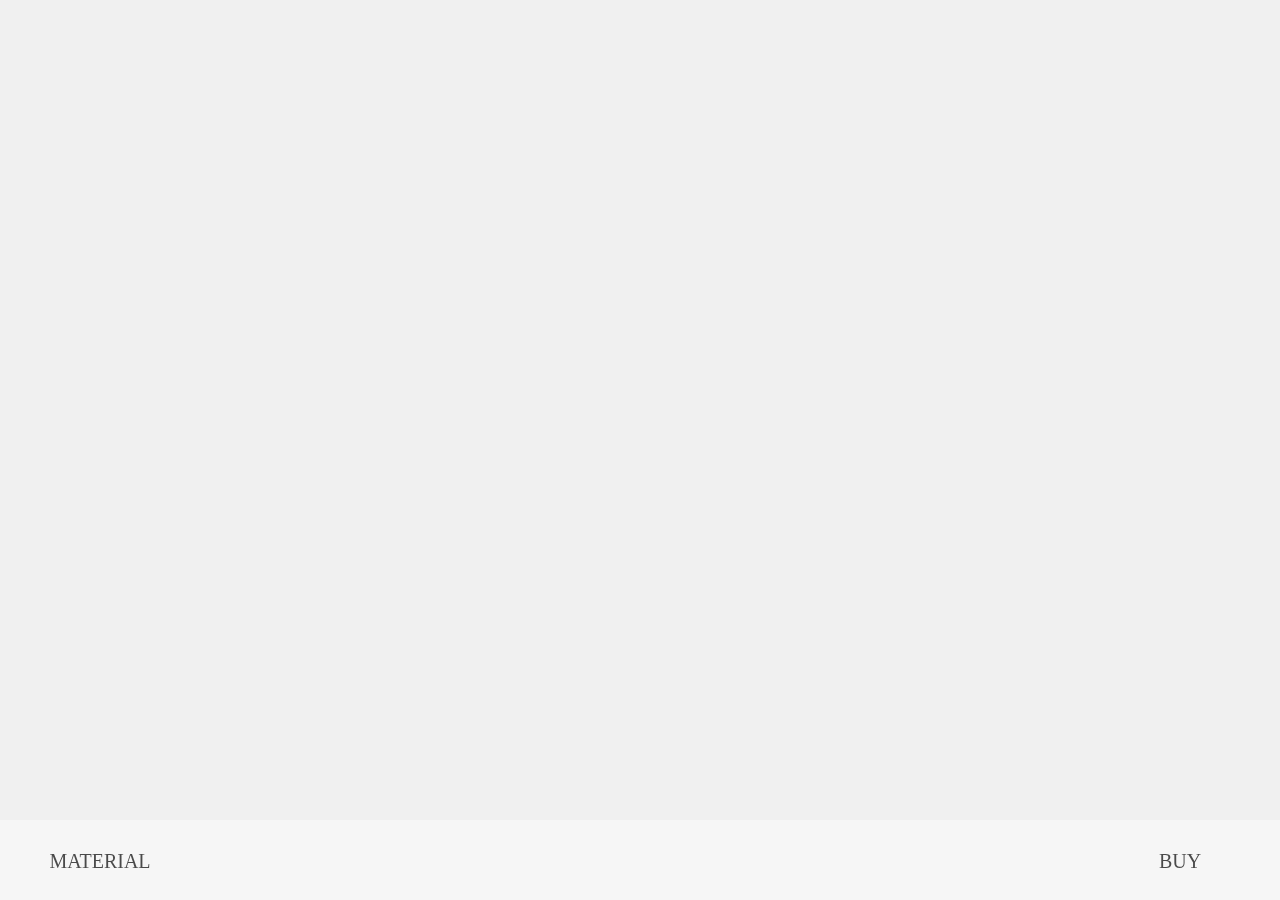
==== commit 8a4358ad: "Adjusted textures, code; updated journal, README." ====
--- a/index.html
+++ b/index.html
@@ -244,7 +244,7 @@
 				float t1 = fract(time * 2.0);	// time 1
 				float yscale = 0.8;				// scale y
 				float a = abs(t1 - (vUv.y * yscale - (yscale - 1.0)/2.0));	// get line
-				if (a < 0.05) {					// narrow line
+				if (a < 0.02) {					// narrow line
 					brightness = sqrt(sqrt(a));	// (multiply)
 				}
 
@@ -308,7 +308,6 @@
 			var diffuseMaps = [
 				loadTexture(path + "Drone_diffuse_1_s_1.png"),
 				loadTexture(path + "Drone_diffuse_1_s_2.png"),
-				loadTexture(path + "Drone_diffuse_1_s_3.png"),
 				loadTexture(path + "Drone_diffuse_2_s.png")
 				];
 			var uniform_diffuseMap = { type: "t", value: diffuseMaps[0] };
@@ -391,7 +390,7 @@
 			}
 			
 			for (var i = 2; i < 4; i++) {
-				materials[i].uniforms.diffuseMap = { type: "t", value: diffuseMaps[3] };
+				materials[i].uniforms.diffuseMap = { type: "t", value: diffuseMaps[2] };
 				materials[i].uniforms.specularMap = { type: "t", value: specularMaps[1] };
 				materials[i].uniforms.roughnessMap = { type: "t", value: roughnessMaps[1] };
 				materials[i].uniforms.normalMap = { type: "t", value: normalMaps[1] };
@@ -641,8 +640,8 @@
 				var theta_L = objects.helix_L.rotation;
 				var theta_R = objects.helix_R.rotation;
 				var theta_0 = -objects.drone.rotation.z;
-				var theta_D_L = Math.atan(20 * ( samples_lerp.x + samples_lerp.y/4)) * 2/3; // < PI/3
-				var theta_D_R = Math.atan(20 * (-samples_lerp.x + samples_lerp.y/4)) * 2/3; // < PI/3
+				var theta_D_L = Math.atan(22 * ( samples_lerp.x + samples_lerp.y/4)) * 2/3; // < PI/3
+				var theta_D_R = Math.atan(22 * (-samples_lerp.x + samples_lerp.y/4)) * 2/3; // < PI/3
 
 				theta_L.z = h_a * theta_L.z + (1 - h_a) * (theta_0 + theta_D_L);
 				theta_R.z = h_a * theta_R.z + (1 - h_a) * (theta_0 + theta_D_R);				
--- a/Menu.css
+++ b/Menu.css
@@ -33,7 +33,7 @@
 
 .button_outer_text {
     display: inline-block;
-    font-size: 20;
+    font-size: 20px;
     line-height: 80px;
     opacity: 0.7;
     transform: scale(1, 1.1);
@@ -49,7 +49,11 @@
     font-size: 16px;
     line-height: 80px;
     opacity: 0.7;
-    transform: inherit;
+    transform: scale(1, 1.1);
+    -webkit-transform: scale(1, 1.1); /* Safari and Chrome */
+    -moz-transform: scale(1, 1.1); /* Firefox */
+    -ms-transform: scale(1, 1.1); /* IE 9+ */
+    -o-transform: scale(1, 1.1); /* Opera */
     vertical-align: inherit;
 }
 
